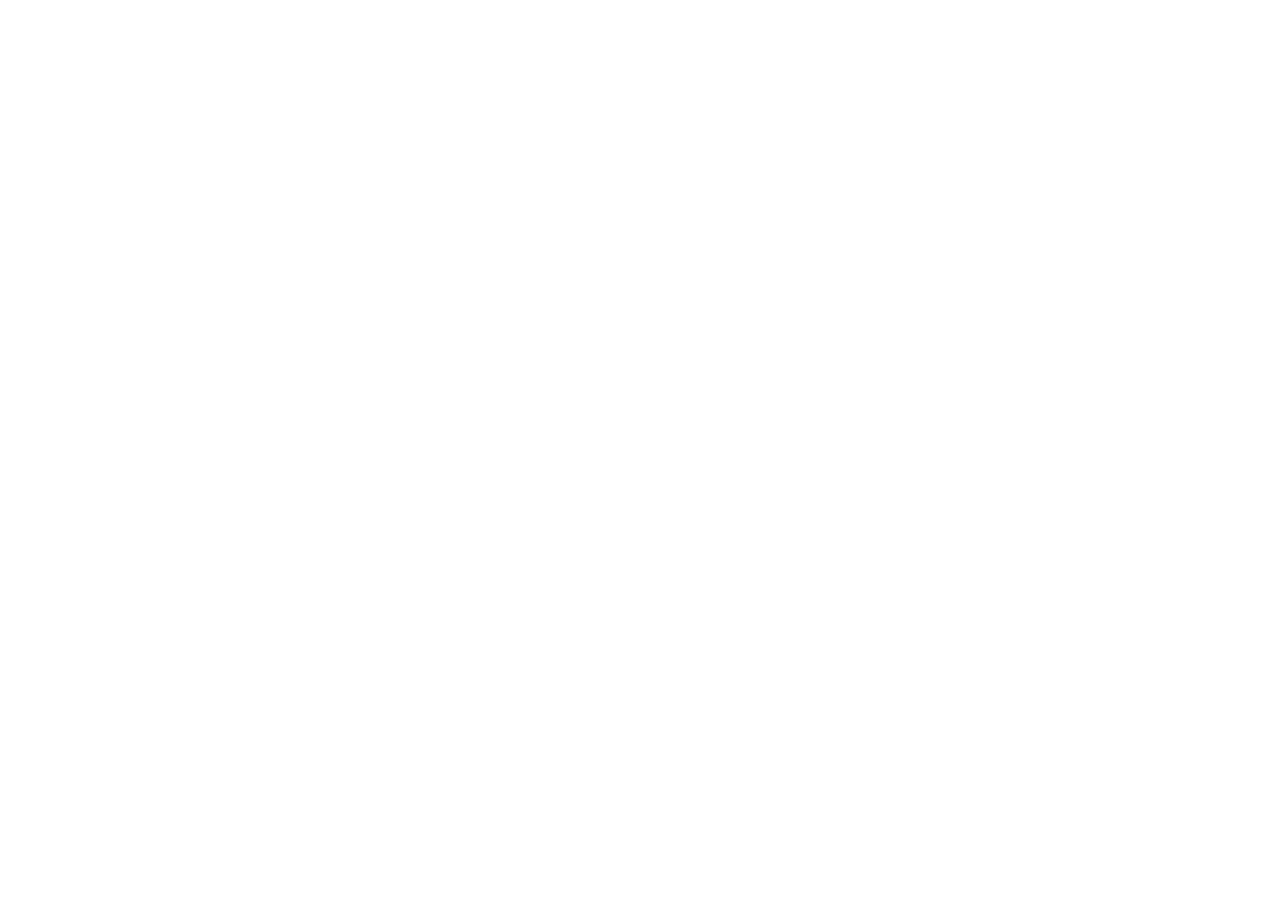
==== attributes.html @ e7b60b43 "attribute added" ====
<!DOCTYPE html>
<html lang="en">
<head>
    <meta charset="UTF-8">
    <meta name="viewport" content="width=device-width, initial-scale=1.0">
    <title>Document</title>
</head>
<body>
    
</body>
</html>
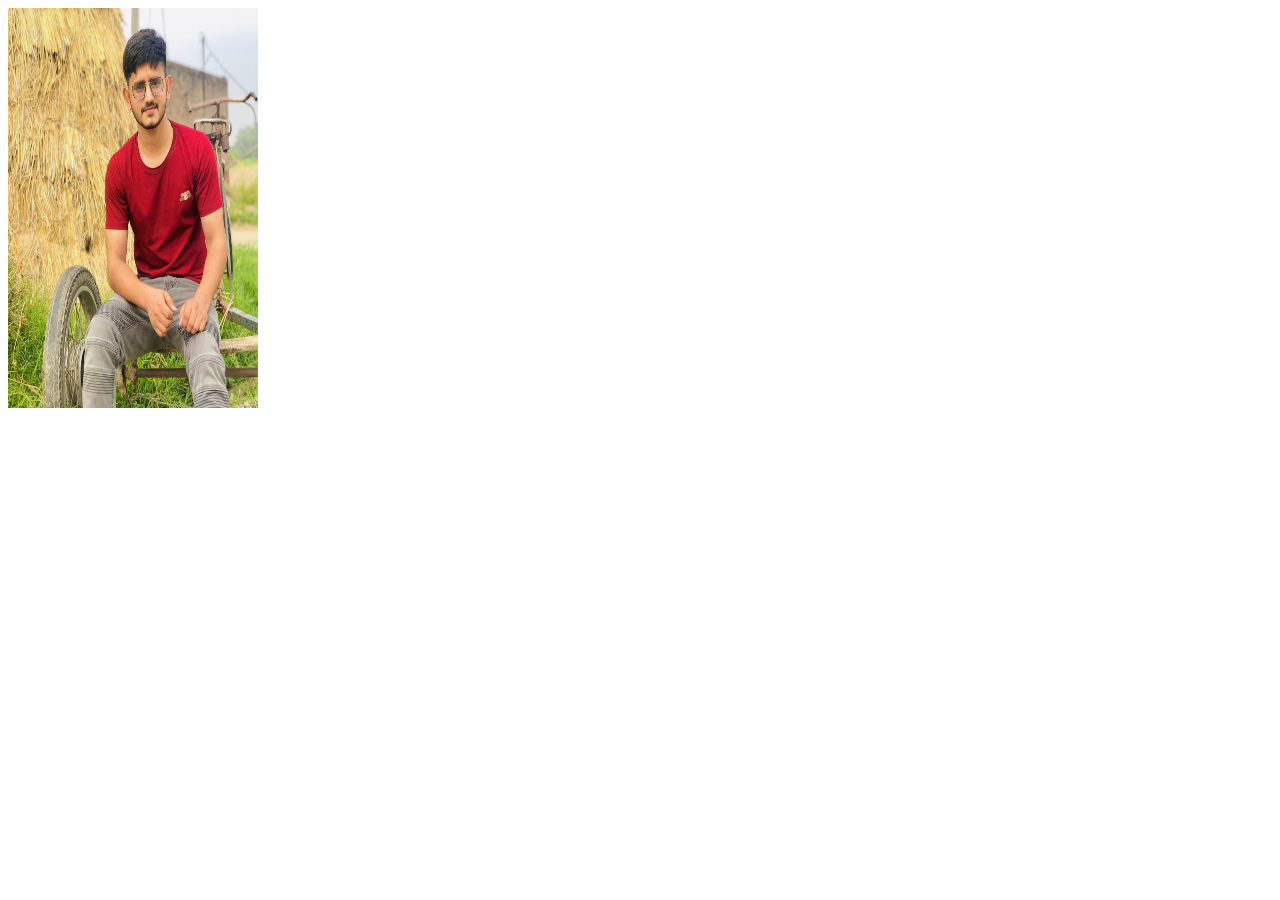
==== commit efc0bd2d: "minor changes" ====
--- a/attributes.html
+++ b/attributes.html
@@ -6,6 +6,6 @@
     <title>Document</title>
 </head>
 <body>
-    
+    <img src="images/IMG_20200614_090228_584.jpg"  width="250" height="400"/>
 </body>
 </html>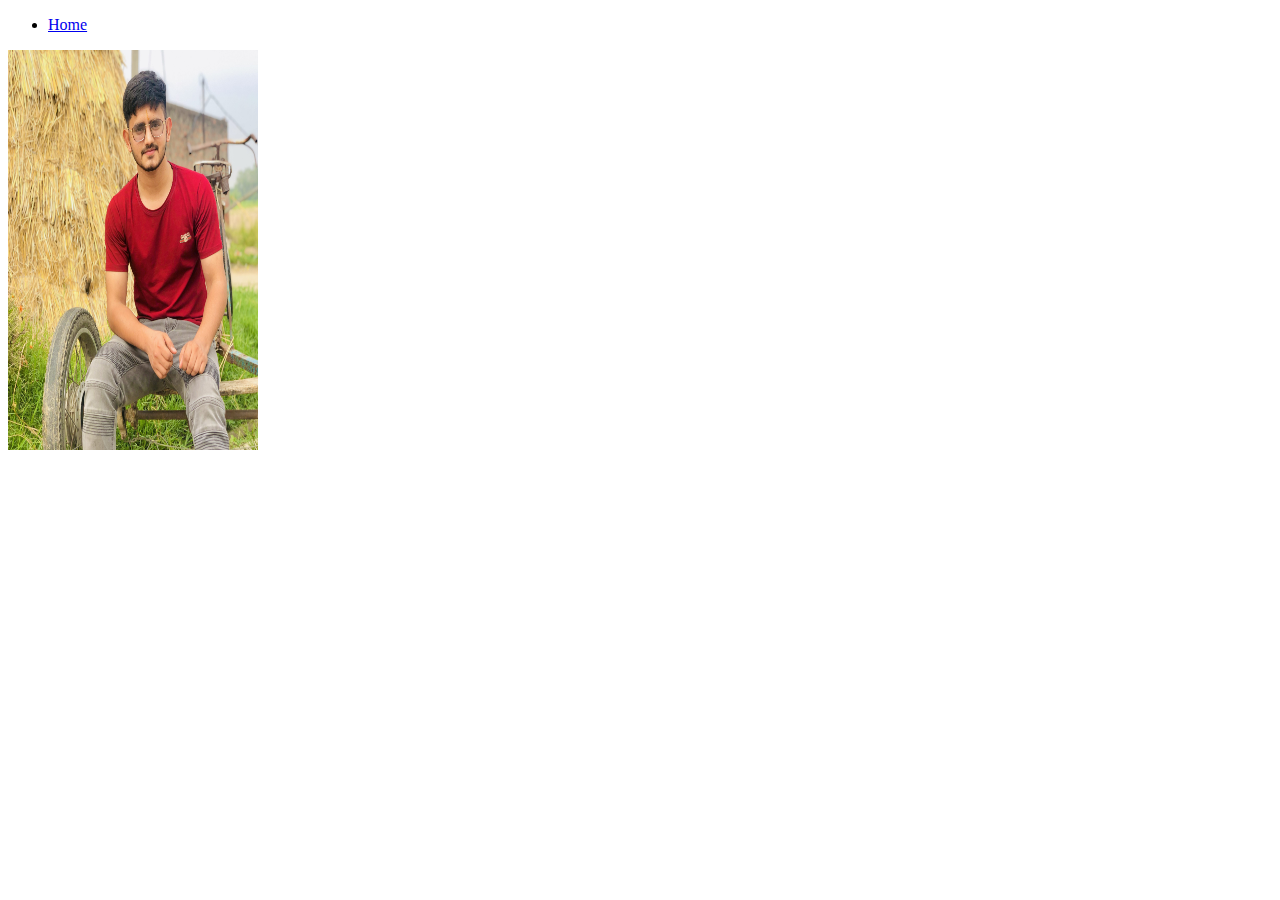
==== commit a284560a: "width and nav added" ====
--- a/attributes.html
+++ b/attributes.html
@@ -1,11 +1,24 @@
 <!DOCTYPE html>
 <html lang="en">
+
 <head>
     <meta charset="UTF-8">
     <meta name="viewport" content="width=device-width, initial-scale=1.0">
     <title>Document</title>
 </head>
+
 <body>
-    <img src="images/IMG_20200614_090228_584.jpg"  width="250" height="400"/>
+    <nav>
+        <ul>
+            <li>
+                <a href="/">Home</a>
+            </li>
+        </ul>
+    </nav>
+    <main>
+
+        <img src="images/IMG_20200614_090228_584.jpg" width="250" height="400" />
+    </main>
 </body>
+
 </html>